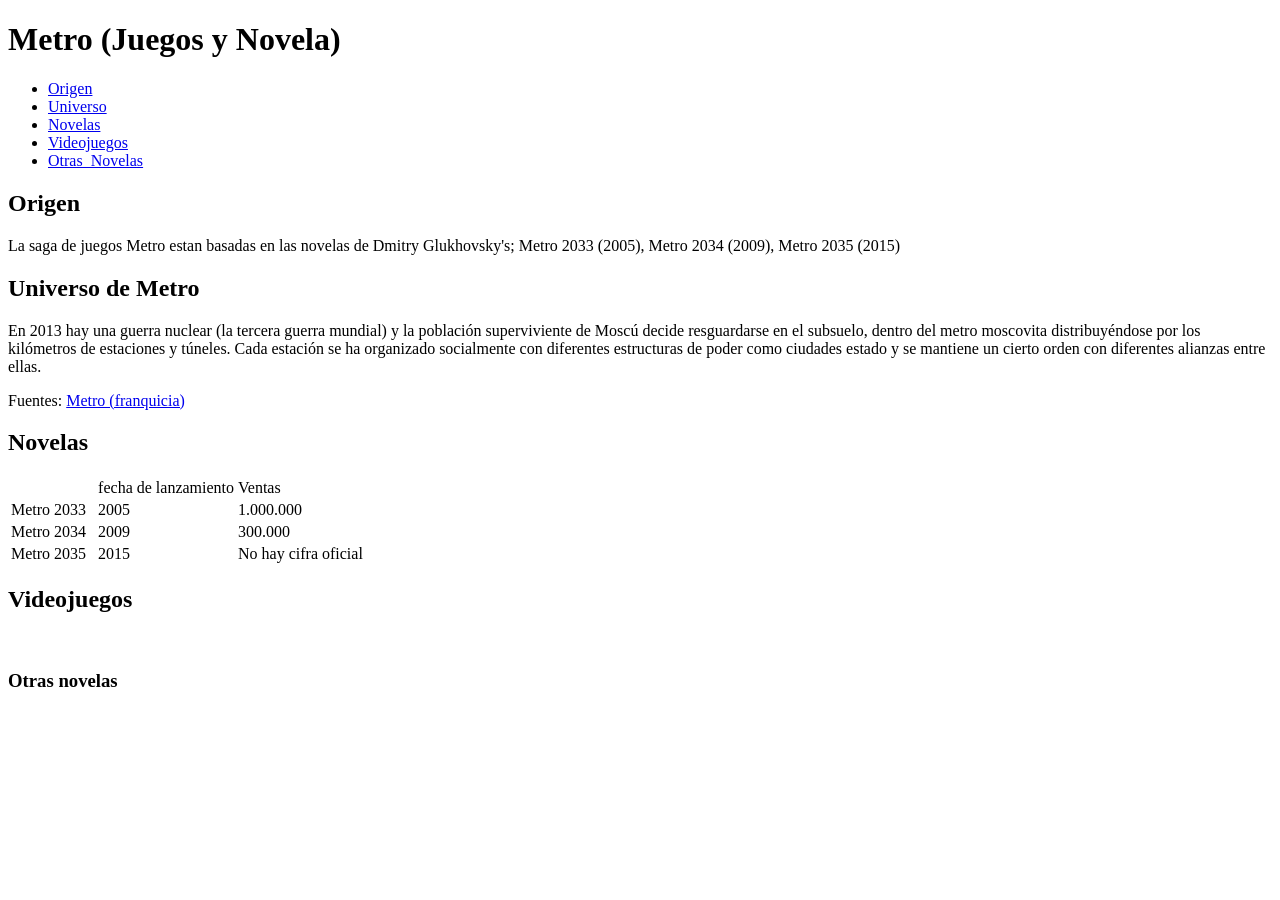
==== index/index.html @ f22c43af "Feat: Se completa la seccion novelas y se  añaden las imagenes a la carpeta assets" ====
<!DOCTYPE html>
<html lang="en">
<head>
    <meta charset="UTF-8">
    <meta name="viewport" content="width=device-width, initial-scale=1.0">
    <title>Metro</title>
</head>
<body>

    <header>
        <h1>Metro (Juegos y Novela)</h1>

        <nav>
            
            <ul>
                
            <li><a href="#origen">Origen</a></li>
            <li><a href="#universo">Universo</a></li>
            <li><a href="#novelas">Novelas</a></li>
            <li><a href="#videojuegos">Videojuegos</a></li>
            <li><a href="#otras_novelas">Otras_Novelas</a></li>
            </ul>
        </nav>

    </header>
    
    <main>
        <section id="origen">
            <h2>Origen</h2>
            <p>La saga de juegos Metro estan basadas en las novelas de Dmitry Glukhovsky's; 
                Metro 2033 (2005), Metro 2034 (2009), Metro 2035 (2015)</p>
        </section>

        <section id="universo">
            <article>
            <h2>Universo de Metro</h2>
            <p>En 2013 hay una guerra nuclear (la tercera guerra mundial) y la población superviviente de Moscú decide resguardarse en el subsuelo, dentro del metro moscovita distribuyéndose por los kilómetros de estaciones y túneles. Cada estación se ha organizado socialmente con diferentes estructuras de poder como ciudades estado y se mantiene un cierto orden con diferentes alianzas entre ellas.</p>
            <p>Fuentes: <a href="https://es.wikipedia.org/wiki/Metro_(franquicia)">Metro (franquicia)</a></p>
        </article>
        </section>

        <section id="novelas">
            <h2>Novelas</h2>

            <table>
                <tr>
                    <td>&nbsp;</td>
                    <td>&nbsp;&nbsp;fecha de lanzamiento</td>
                    <td>Ventas</td>
                </tr>
                <tr>
                    <td>Metro 2033</td>
                    <td>&nbsp;&nbsp;2005</td>
                    <td>1.000.000</td>
                </tr>
                <tr>
                    <td>Metro 2034</td>
                    <td>&nbsp;&nbsp;2009</td>
                    <td>300.000</td>
                </tr>
                <tr>
                    <td>Metro 2035</td>
                    <td>&nbsp;&nbsp;2015</td>
                    <td>No hay cifra oficial</td>
                </tr>
                </table>

        </section>

        <section id="videojuegos">
            <h2>Videojuegos</h2>
            <img src="" alt="">
            <img src="" alt="">
            <img src="" alt="">
            <img src="" alt="">
        </section>

        <section id="otras_novelas">
            <h3>Otras novelas</h3>
        </section>
    </main>

    <footer>

    </footer>

</body>
</html>
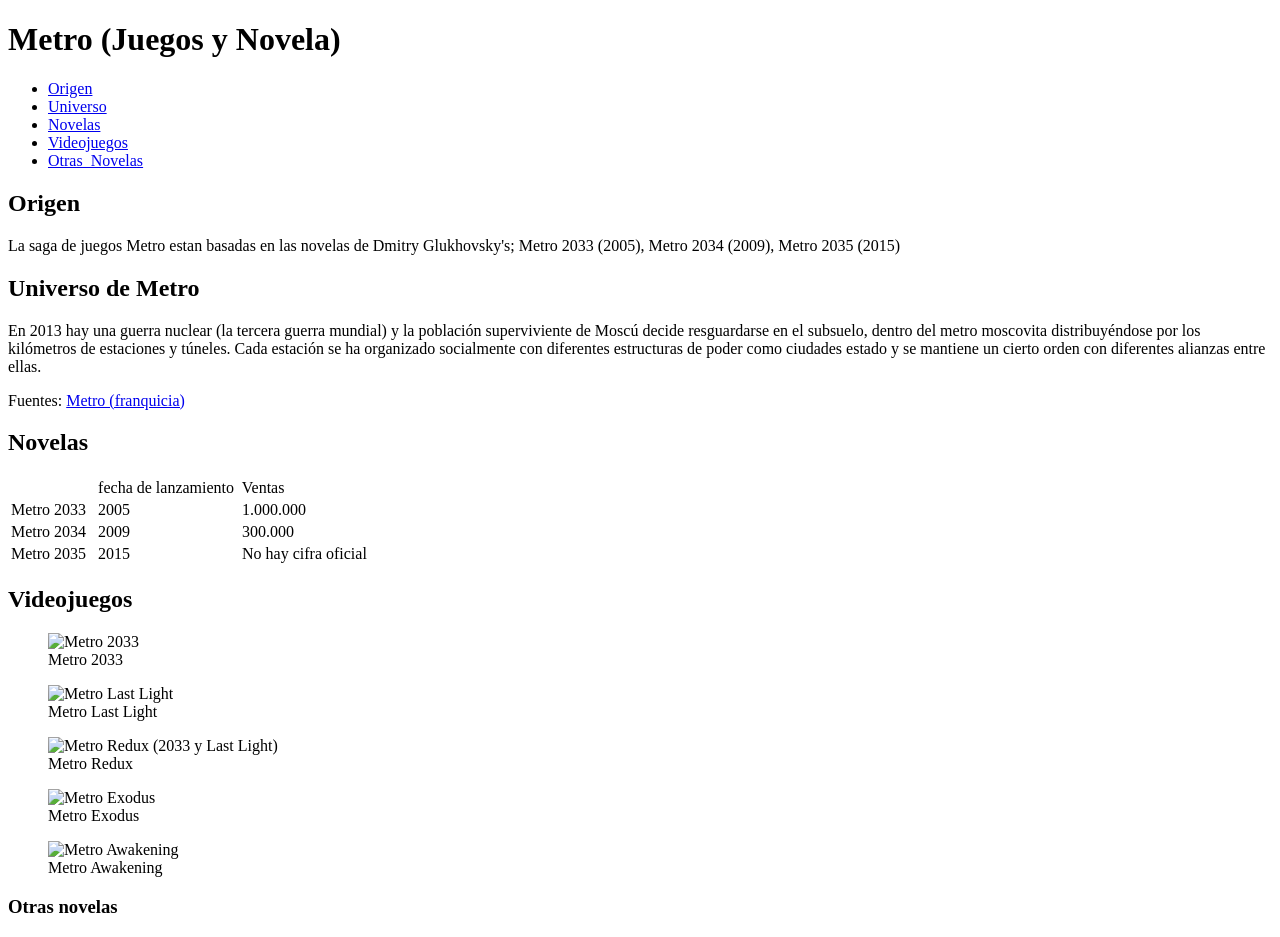
==== commit ba442e31: "Feat: Se cargan las imagenes de cada uno de los videojuegos" ====
--- a/index/index.html
+++ b/index/index.html
@@ -41,38 +41,52 @@
 
         <section id="novelas">
             <h2>Novelas</h2>
-
             <table>
                 <tr>
                     <td>&nbsp;</td>
                     <td>&nbsp;&nbsp;fecha de lanzamiento</td>
-                    <td>Ventas</td>
+                    <td>&nbsp;Ventas</td>
                 </tr>
                 <tr>
                     <td>Metro 2033</td>
                     <td>&nbsp;&nbsp;2005</td>
-                    <td>1.000.000</td>
+                    <td>&nbsp;1.000.000</td>
                 </tr>
                 <tr>
                     <td>Metro 2034</td>
                     <td>&nbsp;&nbsp;2009</td>
-                    <td>300.000</td>
+                    <td>&nbsp;300.000</td>
                 </tr>
                 <tr>
                     <td>Metro 2035</td>
                     <td>&nbsp;&nbsp;2015</td>
-                    <td>No hay cifra oficial</td>
+                    <td>&nbsp;No hay cifra oficial</td>
                 </tr>
                 </table>
-
         </section>
 
         <section id="videojuegos">
             <h2>Videojuegos</h2>
-            <img src="" alt="">
-            <img src="" alt="">
-            <img src="" alt="">
-            <img src="" alt="">
+            <figure>
+                <img src="https://static.wikia.nocookie.net/metro2033/images/7/7e/Metro2033GameNeutralBoxArt.jpg/revision/latest/scale-to-width-down/122?cb=20180709232946" alt="Metro 2033">
+                <figcaption>Metro 2033</figcaption>
+            </figure>
+            <figure>
+                <img src="https://static.wikia.nocookie.net/metro2033/images/0/0a/MetroLastLightNeutralBoxArt.jpg/revision/latest/scale-to-width-down/123?cb=20180709233027" alt="Metro Last Light">
+                <figcaption>Metro Last Light</figcaption>
+            </figure>
+            <figure>
+                <img src="https://static.wikia.nocookie.net/metro2033/images/9/95/Metro_Redux_Boxart.png/revision/latest/scale-to-width-down/100?cb=20191111175457" alt="Metro Redux (2033 y Last Light)">
+                <figcaption>Metro Redux</figcaption>
+            </figure>
+            <figure>
+                <img src="https://static.wikia.nocookie.net/metro2033/images/b/bc/CoverArtMetroExodus.png/revision/latest/scale-to-width-down/126?cb=20180706022743" alt="Metro Exodus">
+                <figcaption>Metro Exodus</figcaption>
+            </figure>
+            <figure>
+                <img src="C:\Users\axelo\Desktop\Trabajo Integrador Progamacion III\assets/Metro_awakening_keyart_vertical_1.jpg" alt="Metro Awakening">
+                <figcaption>Metro Awakening</figcaption>
+            </figure>
         </section>
 
         <section id="otras_novelas">
